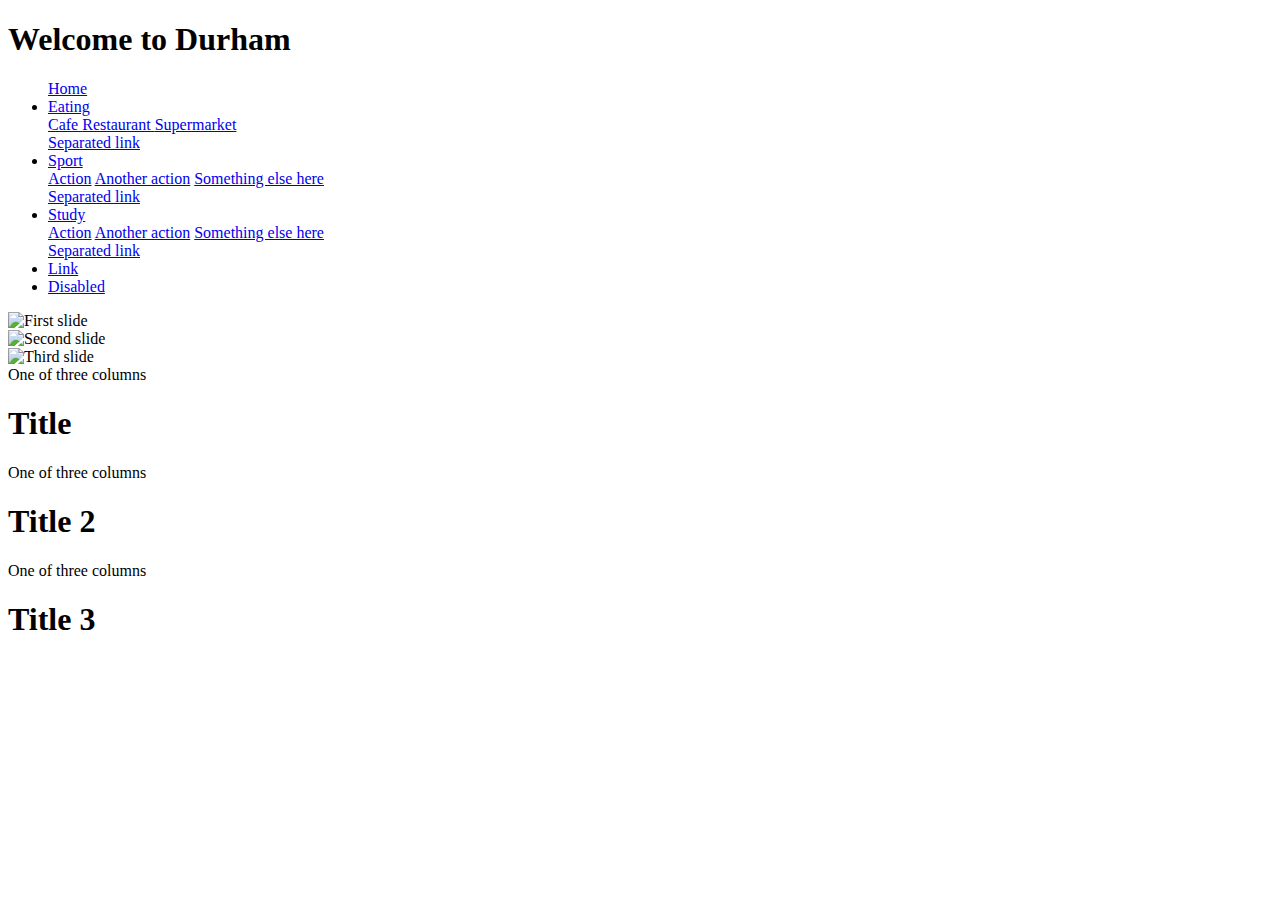
==== codegirls.html @ b7179a9f "Add files via upload" ====
<!doctype html>
<html lang="en">
  <head>
    <title> Hello, world!</title>
    <!-- Required meta tags -->
    <meta charset="utf-8">
    <meta name="viewport" content="width=device-width, initial-scale=1, shrink-to-fit=no">

    <!-- Bootstrap CSS -->
    <link rel="stylesheet" href="https://maxcdn.bootstrapcdn.com/bootstrap/4.0.0-beta.2/css/bootstrap.min.css" integrity="sha384-PsH8R72JQ3SOdhVi3uxftmaW6Vc51MKb0q5P2rRUpPvrszuE4W1povHYgTpBfshb" crossorigin="anonymous">
  </head>
  <link rel='stylesheet' type='text/css' href='mystyle.css'>
  <body>
   <h1> Welcome to Durham </h1>
    

    <!-- Optional JavaScript -->
    <!-- jQuery first, then Popper.js, then Bootstrap JS -->
    <script src="https://code.jquery.com/jquery-3.2.1.slim.min.js" integrity="sha384-KJ3o2DKtIkvYIK3UENzmM7KCkRr/rE9/Qpg6aAZGJwFDMVNA/GpGFF93hXpG5KkN" crossorigin="anonymous"></script>
    <script src="https://cdnjs.cloudflare.com/ajax/libs/popper.js/1.12.3/umd/popper.min.js" integrity="sha384-vFJXuSJphROIrBnz7yo7oB41mKfc8JzQZiCq4NCceLEaO4IHwicKwpJf9c9IpFgh" crossorigin="anonymous"></script>
    <script src="https://maxcdn.bootstrapcdn.com/bootstrap/4.0.0-beta.2/js/bootstrap.min.js" integrity="sha384-alpBpkh1PFOepccYVYDB4do5UnbKysX5WZXm3XxPqe5iKTfUKjNkCk9SaVuEZflJ" crossorigin="anonymous"></script>

   
      <!-- Navigation bar here -->
      <ul class="nav nav-pills nav-fill"
  <li class="nav-item">
    <a class="nav-link active" href="#">Home</a>
  </li>
  <!-- dropdown menu for eating out -->
  <li class="nav-item dropdown">
    <a class="nav-link dropdown-toggle" data-toggle="dropdown" href="#" role="button" aria-haspopup="true" aria-expanded="false"> Eating </a>
    <div class="dropdown-menu">
      <a class="dropdown-item" href="#"> Cafe </a>
      <a class="dropdown-item" href="#"> Restaurant </a>
      <a class="dropdown-item" href="#"> Supermarket</a>
      <div class="dropdown-divider"></div>
      <a class="dropdown-item" href="#">Separated link</a>
    </div>
  </li>
  <!-- dropdown menu for sport -->
     <li class="nav-item dropdown">
    <a class="nav-link dropdown-toggle" data-toggle="dropdown" href="#" role="button" aria-haspopup="true" aria-expanded="false"> Sport</a>
    <div class="dropdown-menu">
      <a class="dropdown-item" href="#">Action</a>
      <a class="dropdown-item" href="#">Another action</a>
      <a class="dropdown-item" href="#">Something else here</a>
      <div class="dropdown-divider"></div>
      <a class="dropdown-item" href="#">Separated link</a>
    </div>
  </li>
  <!-- drop down menu for study tips -->
   <li class="nav-item dropdown">
    <a class="nav-link dropdown-toggle" data-toggle="dropdown" href="study.html" role="button" aria-haspopup="true" aria-expanded="false"> Study</a>
    <div class="dropdown-menu">
      <a class="dropdown-item" href="study.html">Action</a>
      <a class="dropdown-item" href="#">Another action</a>
      <a class="dropdown-item" href="#">Something else here</a>
      <div class="dropdown-divider"></div>
      <a class="dropdown-item" href="#">Separated link</a>
    </div>
  </li>
  <li class="nav-item">
    <a class="nav-link" href="#">Link</a>
  </li>
  <li class="nav-item">
    <a class="nav-link disabled" href="#">Disabled</a>
  </li>
</ul>
 <div id="carouselExampleSlidesOnly" class="carousel slide" data-ride="carousel">
  <div class="carousel-inner">
    <div class="carousel-item active">
      <img class="d-block w-30" src="pg.jpg" alt="First slide">
    </div>
    <div class="carousel-item">
      <img class="d-block w-30" src="snow.jpg" alt="Second slide">
    </div>
    <div class="carousel-item">
      <img class="d-block w-30" src="view.jpg" alt="Third slide">
    </div>
  </div>
</div>

   
    <!-- grid system here -->
      <div class="container">
  <div class="row">
    <div class="col-sm">
      One of three columns <!-- this is the first column -->
      <h1> Title </h1>
    </div>
    <div class="col-sm">
      One of three columns <!-- this is the second column -->
      <h1> Title  2 </h1>
    </div>
    <div class="col-sm">
      One of three columns <!-- this is the third column -->
      <h1> Title 3 </h1>
    </div>
  </div>
</div>
  </body>
</html>
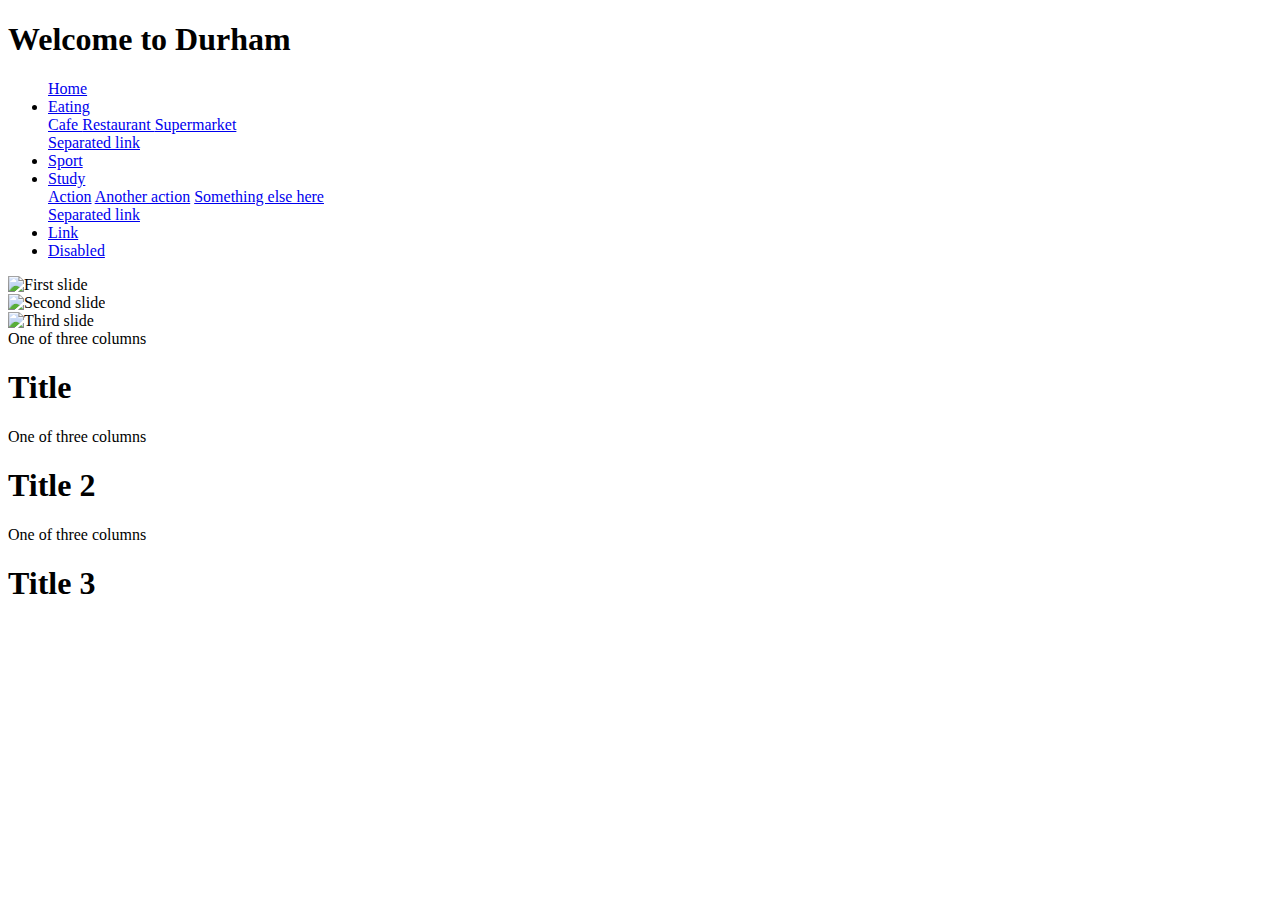
==== commit 95879b4b: "Remove dropdown for link" ====
--- a/codegirls.html
+++ b/codegirls.html
@@ -38,16 +38,9 @@
     </div>
   </li>
   <!-- dropdown menu for sport -->
-     <li class="nav-item dropdown">
-    <a class="nav-link dropdown-toggle" data-toggle="dropdown" href="#" role="button" aria-haspopup="true" aria-expanded="false"> Sport</a>
-    <div class="dropdown-menu">
-      <a class="dropdown-item" href="#">Action</a>
-      <a class="dropdown-item" href="#">Another action</a>
-      <a class="dropdown-item" href="#">Something else here</a>
-      <div class="dropdown-divider"></div>
-      <a class="dropdown-item" href="#">Separated link</a>
-    </div>
-  </li>
+    <li class="nav-item">
+        <a class="nav-link" href="sports.html">Sport</a>
+      </li>
   <!-- drop down menu for study tips -->
    <li class="nav-item dropdown">
     <a class="nav-link dropdown-toggle" data-toggle="dropdown" href="study.html" role="button" aria-haspopup="true" aria-expanded="false"> Study</a>
@@ -99,4 +92,4 @@
   </div>
 </div>
   </body>
-</html>+</html>
